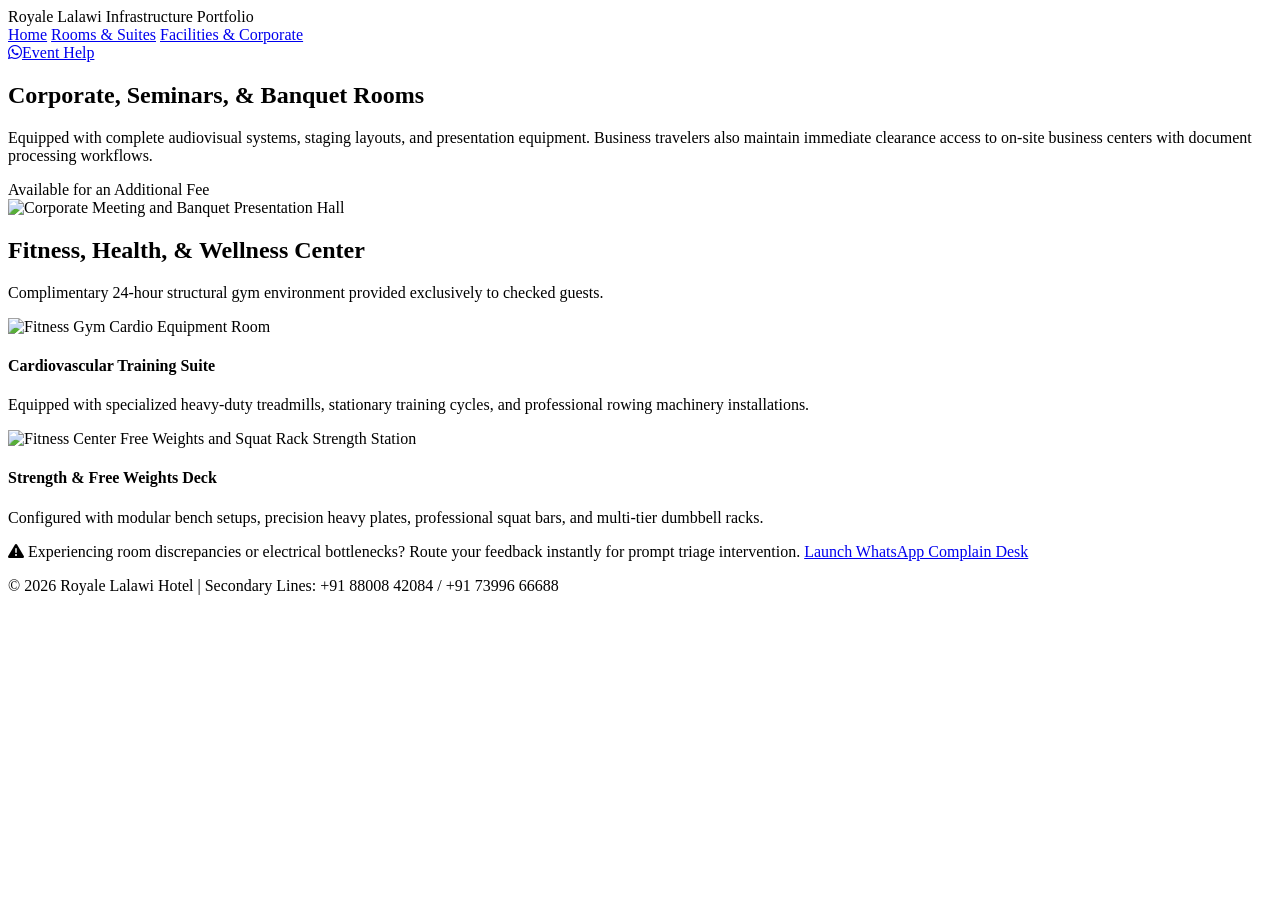
==== amenities.html @ 65584920 "Create amenities.html" ====
<!DOCTYPE html>
<html lang="en">
<head>
    <meta charset="UTF-8">
    <meta name="viewport" content="width=device-width, initial-scale=1.0">
    <title>Facilities & Meetings | Royale Lalawi Hotel</title>
    <script src="https://cdn.jsdelivr.net/npm/@tailwindcss/browser@4"></script>
    <link rel="stylesheet" href="https://cdnjs.cloudflare.com/ajax/libs/font-awesome/6.4.0/css/all.min.css">
</head>
<body class="bg-gray-50 text-gray-800 antialiased">

    <!-- Navigation Header -->
    <header class="sticky top-0 z-50 bg-white shadow-md">
        <div class="max-w-7xl mx-auto px-4 sm:px-6 lg:px-8 h-20 flex items-center justify-between">
            <div class="flex flex-col">
                <span class="text-xl font-bold tracking-wide text-amber-800 uppercase">Royale Lalawi</span>
                <span class="text-xs text-gray-500 tracking-widest uppercase">Infrastructure Portfolio</span>
            </div>
            <nav class="hidden md:flex space-x-8 font-semibold text-sm text-gray-600">
                <a href="index.html" class="hover:text-amber-700 transition">Home</a>
                <a href="rooms.html" class="hover:text-amber-700 transition">Rooms & Suites</a>
                <a href="amenities.html" class="text-amber-700">Facilities & Corporate</a>
            </nav>
            <div>
                <a href="https://wa.me/917005258554?text=Inquiry%20regarding%20Banquet%20Space" target="_blank" class="bg-green-600 text-white px-3 py-1.5 rounded text-xs font-bold hover:bg-green-700">
                    <i class="fa-brands fa-whatsapp mr-1"></i>Event Help
                </a>
            </div>
        </div>
    </header>

    <main class="max-w-7xl mx-auto px-4 sm:px-6 lg:px-8 py-12">
        
        <!-- Corporate Event Hall Section -->
        <section class="grid grid-cols-1 lg:grid-cols-3 gap-8 items-center mb-16">
            <div class="lg:col-span-1 space-y-4">
                <h2 class="text-2xl font-bold text-gray-900 tracking-tight">Corporate, Seminars, & Banquet Rooms</h2>
                <p class="text-sm text-gray-600 leading-relaxed">
                    Equipped with complete audiovisual systems, staging layouts, and presentation equipment. Business travelers also maintain immediate clearance access to on-site business centers with document processing workflows.
                </p>
                <span class="inline-block bg-amber-50 text-amber-800 border border-amber-200 rounded px-3 py-1 text-xs font-semibold">Available for an Additional Fee</span>
            </div>
            <div class="lg:col-span-2">
                <img src="248084.jpg" alt="Corporate Meeting and Banquet Presentation Hall" class="w-full rounded-xl shadow-md border">
            </div>
        </section>

        <!-- Dynamic Fitness & Leisure Infrastructure Section -->
        <section class="border-t border-gray-200 pt-12">
            <div class="text-center max-w-2xl mx-auto mb-10">
                <h2 class="text-2xl font-bold text-gray-900">Fitness, Health, & Wellness Center</h2>
                <p class="text-sm text-gray-500 mt-1">Complimentary 24-hour structural gym environment provided exclusively to checked guests.</p>
            </div>

            <div class="grid grid-cols-1 md:grid-cols-2 gap-8">
                <div class="bg-white border rounded-xl overflow-hidden shadow-xs">
                    <img src="248080.jpg" alt="Fitness Gym Cardio Equipment Room" class="w-full h-64 object-cover">
                    <div class="p-4">
                        <h4 class="font-bold text-md text-gray-900 mb-1">Cardiovascular Training Suite</h4>
                        <p class="text-xs text-gray-600">Equipped with specialized heavy-duty treadmills, stationary training cycles, and professional rowing machinery installations.</p>
                    </div>
                </div>

                <div class="bg-white border rounded-xl overflow-hidden shadow-xs">
                    <img src="248108.jpg" alt="Fitness Center Free Weights and Squat Rack Strength Station" class="w-full h-64 object-cover">
                    <div class="p-4">
                        <h4 class="font-bold text-md text-gray-900 mb-1">Strength & Free Weights Deck</h4>
                        <p class="text-xs text-gray-600">Configured with modular bench setups, precision heavy plates, professional squat bars, and multi-tier dumbbell racks.</p>
                    </div>
                </div>
            </div>
        </section>
    </main>

    <!-- Persistent Global Operational Complaint Redirection Sticky Footnote -->
    <div class="bg-red-50 border-t-2 border-red-600 text-red-900 p-4 sticky bottom-0 z-40 text-center text-xs">
        <div class="max-w-4xl mx-auto flex flex-col sm:flex-row items-center justify-between gap-2">
            <span><i class="fa-solid fa-triangle-exclamation mr-1"></i> Experiencing room discrepancies or electrical bottlenecks? Route your feedback instantly for prompt triage intervention.</span>
            <a href="https://wa.me/917005258554?text=HOTEL%20ESCALATION%20LOG%3A%20Please%20dispatch%20assistance%20immediately." target="_blank" class="bg-red-600 hover:bg-red-700 text-white font-bold px-4 py-1.5 rounded whitespace-nowrap shadow-xs">
                Launch WhatsApp Complain Desk
            </a>
        </div>
    </div>

    <footer class="bg-gray-900 text-gray-400 py-6 text-center text-xs">
        <p>&copy; 2026 Royale Lalawi Hotel | Secondary Lines: +91 88008 42084 / +91 73996 66688</p>
    </footer>
</body>
</html>
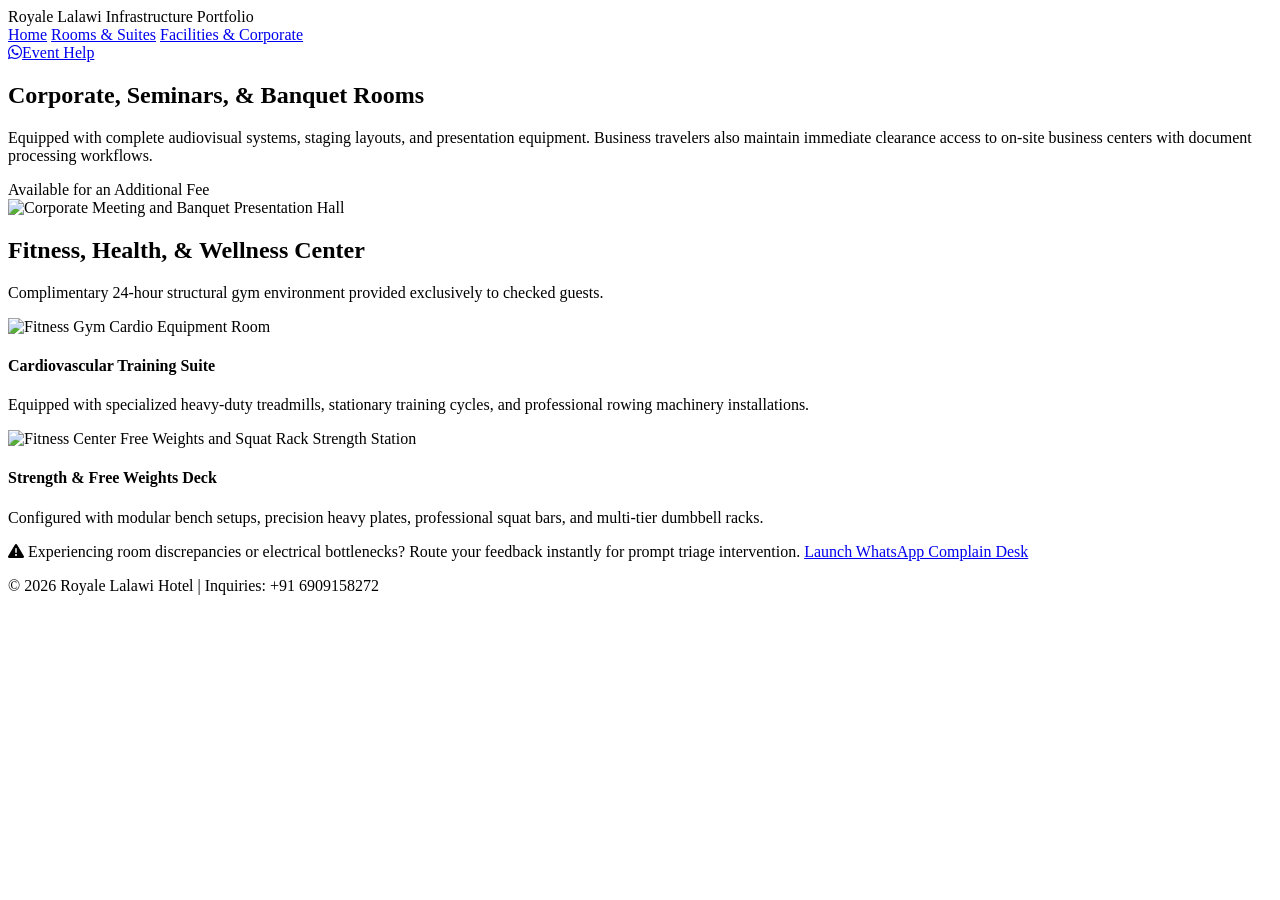
==== commit 06799a59: "Update WhatsApp links and image paths in amenities.html" ====
--- a/amenities.html
+++ b/amenities.html
@@ -9,7 +9,6 @@
 </head>
 <body class="bg-gray-50 text-gray-800 antialiased">
 
-    <!-- Navigation Header -->
     <header class="sticky top-0 z-50 bg-white shadow-md">
         <div class="max-w-7xl mx-auto px-4 sm:px-6 lg:px-8 h-20 flex items-center justify-between">
             <div class="flex flex-col">
@@ -22,7 +21,7 @@
                 <a href="amenities.html" class="text-amber-700">Facilities & Corporate</a>
             </nav>
             <div>
-                <a href="https://wa.me/917005258554?text=Inquiry%20regarding%20Banquet%20Space" target="_blank" class="bg-green-600 text-white px-3 py-1.5 rounded text-xs font-bold hover:bg-green-700">
+                <a href="https://wa.me/916909158272?text=Inquiry%20regarding%20Banquet%20Space" target="_blank" class="bg-green-600 text-white px-3 py-1.5 rounded text-xs font-bold hover:bg-green-700">
                     <i class="fa-brands fa-whatsapp mr-1"></i>Event Help
                 </a>
             </div>
@@ -31,7 +30,6 @@
 
     <main class="max-w-7xl mx-auto px-4 sm:px-6 lg:px-8 py-12">
         
-        <!-- Corporate Event Hall Section -->
         <section class="grid grid-cols-1 lg:grid-cols-3 gap-8 items-center mb-16">
             <div class="lg:col-span-1 space-y-4">
                 <h2 class="text-2xl font-bold text-gray-900 tracking-tight">Corporate, Seminars, & Banquet Rooms</h2>
@@ -41,11 +39,10 @@
                 <span class="inline-block bg-amber-50 text-amber-800 border border-amber-200 rounded px-3 py-1 text-xs font-semibold">Available for an Additional Fee</span>
             </div>
             <div class="lg:col-span-2">
-                <img src="248084.jpg" alt="Corporate Meeting and Banquet Presentation Hall" class="w-full rounded-xl shadow-md border">
+                <img src="./248084.jpg" alt="Corporate Meeting and Banquet Presentation Hall" class="w-full rounded-xl shadow-md border">
             </div>
         </section>
 
-        <!-- Dynamic Fitness & Leisure Infrastructure Section -->
         <section class="border-t border-gray-200 pt-12">
             <div class="text-center max-w-2xl mx-auto mb-10">
                 <h2 class="text-2xl font-bold text-gray-900">Fitness, Health, & Wellness Center</h2>
@@ -54,7 +51,7 @@
 
             <div class="grid grid-cols-1 md:grid-cols-2 gap-8">
                 <div class="bg-white border rounded-xl overflow-hidden shadow-xs">
-                    <img src="248080.jpg" alt="Fitness Gym Cardio Equipment Room" class="w-full h-64 object-cover">
+                    <img src="./248080.jpg" alt="Fitness Gym Cardio Equipment Room" class="w-full h-64 object-cover">
                     <div class="p-4">
                         <h4 class="font-bold text-md text-gray-900 mb-1">Cardiovascular Training Suite</h4>
                         <p class="text-xs text-gray-600">Equipped with specialized heavy-duty treadmills, stationary training cycles, and professional rowing machinery installations.</p>
@@ -62,7 +59,7 @@
                 </div>
 
                 <div class="bg-white border rounded-xl overflow-hidden shadow-xs">
-                    <img src="248108.jpg" alt="Fitness Center Free Weights and Squat Rack Strength Station" class="w-full h-64 object-cover">
+                    <img src="./248108.jpg" alt="Fitness Center Free Weights and Squat Rack Strength Station" class="w-full h-64 object-cover">
                     <div class="p-4">
                         <h4 class="font-bold text-md text-gray-900 mb-1">Strength & Free Weights Deck</h4>
                         <p class="text-xs text-gray-600">Configured with modular bench setups, precision heavy plates, professional squat bars, and multi-tier dumbbell racks.</p>
@@ -72,19 +69,17 @@
         </section>
     </main>
 
-    <!-- Persistent Global Operational Complaint Redirection Sticky Footnote -->
     <div class="bg-red-50 border-t-2 border-red-600 text-red-900 p-4 sticky bottom-0 z-40 text-center text-xs">
         <div class="max-w-4xl mx-auto flex flex-col sm:flex-row items-center justify-between gap-2">
             <span><i class="fa-solid fa-triangle-exclamation mr-1"></i> Experiencing room discrepancies or electrical bottlenecks? Route your feedback instantly for prompt triage intervention.</span>
-            <a href="https://wa.me/917005258554?text=HOTEL%20ESCALATION%20LOG%3A%20Please%20dispatch%20assistance%20immediately." target="_blank" class="bg-red-600 hover:bg-red-700 text-white font-bold px-4 py-1.5 rounded whitespace-nowrap shadow-xs">
+            <a href="https://wa.me/916909158272?text=HOTEL%20ESCALATION%20LOG%3A%20Please%20dispatch%20assistance%20immediately." target="_blank" class="bg-red-600 hover:bg-red-700 text-white font-bold px-4 py-1.5 rounded whitespace-nowrap shadow-xs">
                 Launch WhatsApp Complain Desk
             </a>
         </div>
     </div>
 
     <footer class="bg-gray-900 text-gray-400 py-6 text-center text-xs">
-        <p>&copy; 2026 Royale Lalawi Hotel | Secondary Lines: +91 88008 42084 / +91 73996 66688</p>
+        <p>&copy; 2026 Royale Lalawi Hotel | Inquiries: +91 6909158272</p>
     </footer>
 </body>
 </html>
-
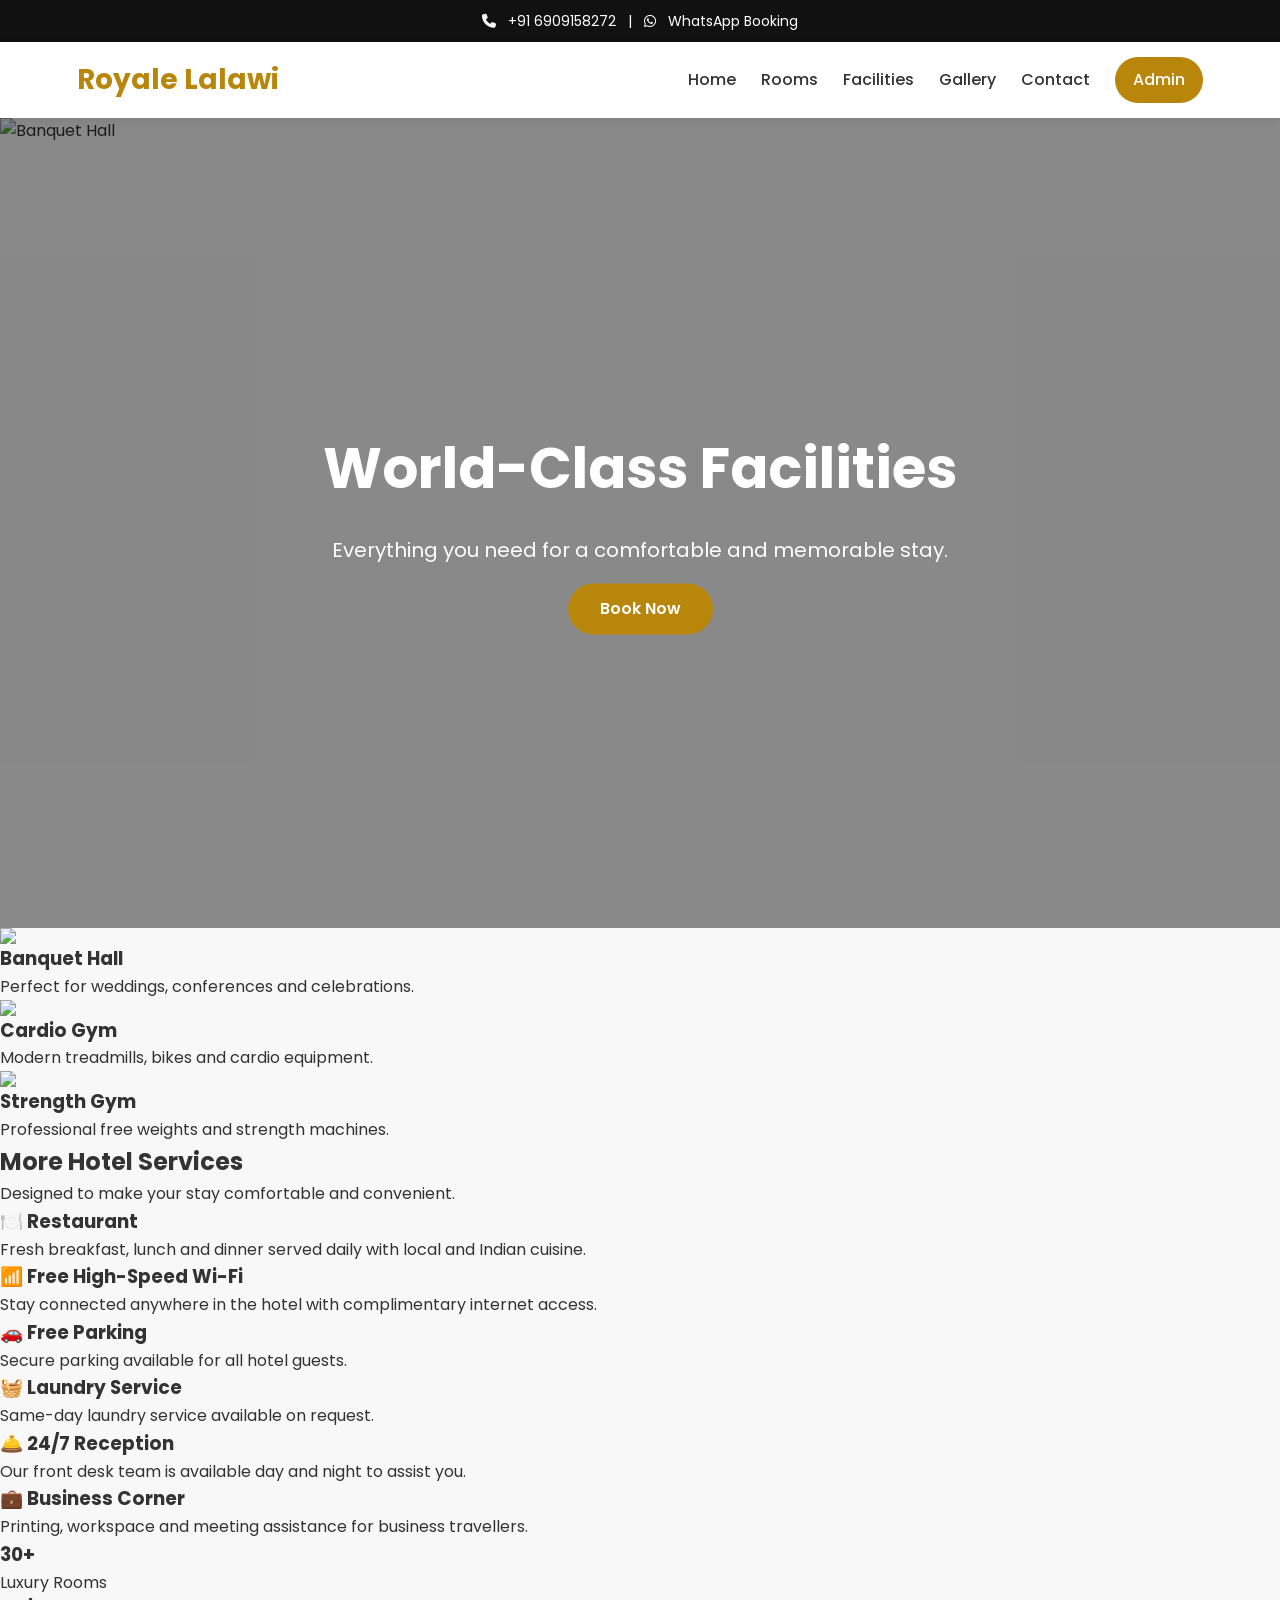
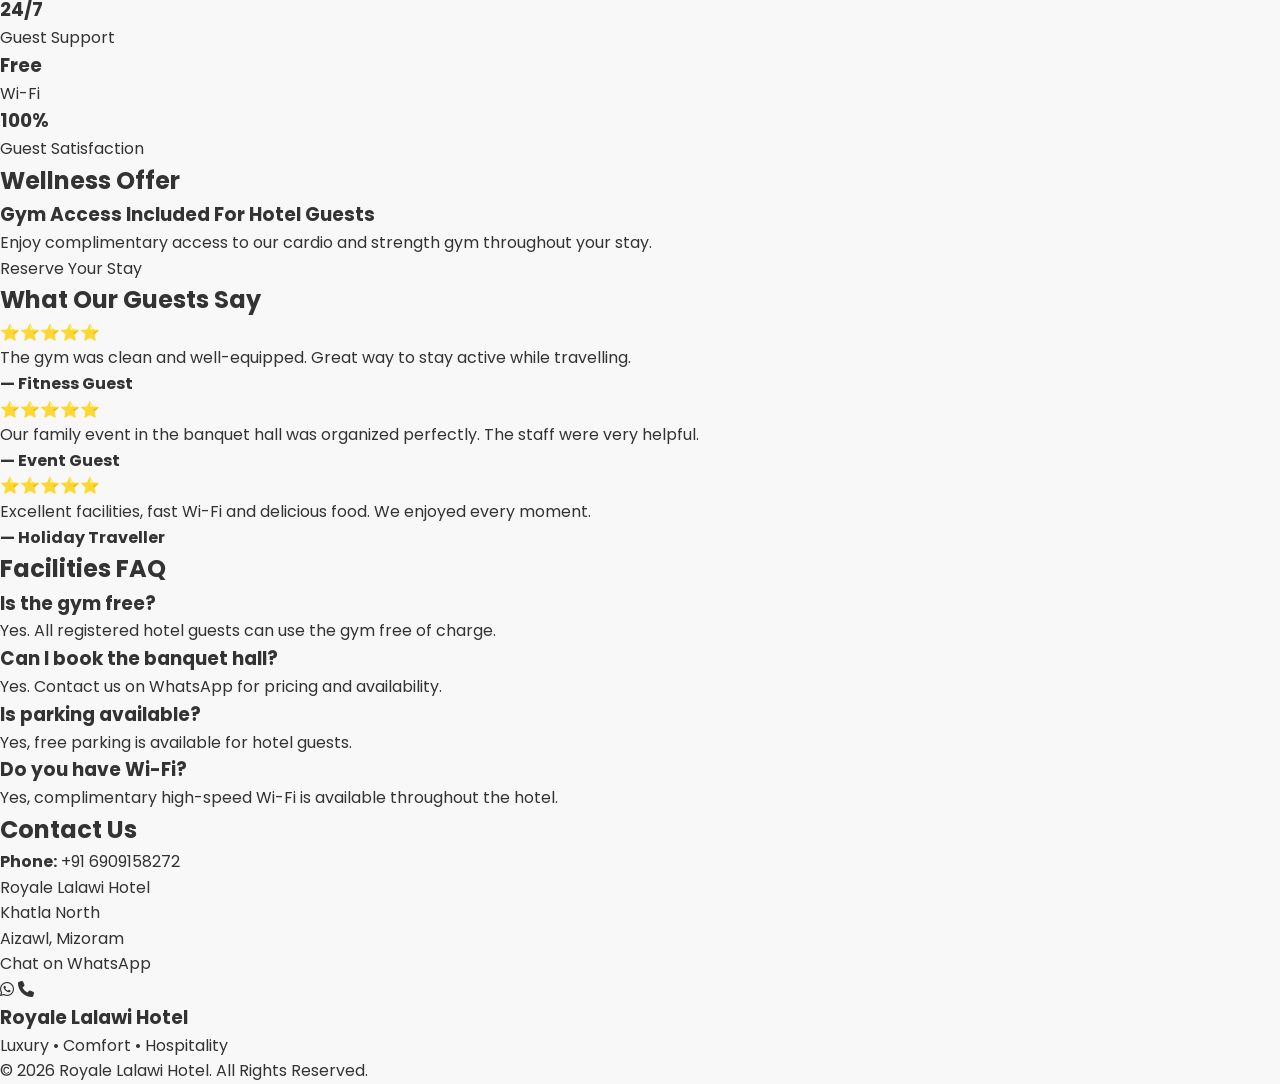
==== commit 1301ac71: "Update amenities.html" ====
--- a/amenities.html
+++ b/amenities.html
@@ -1,85 +1,433 @@
 <!DOCTYPE html>
 <html lang="en">
+
 <head>
-    <meta charset="UTF-8">
-    <meta name="viewport" content="width=device-width, initial-scale=1.0">
-    <title>Facilities & Meetings | Royale Lalawi Hotel</title>
-    <script src="https://cdn.jsdelivr.net/npm/@tailwindcss/browser@4"></script>
-    <link rel="stylesheet" href="https://cdnjs.cloudflare.com/ajax/libs/font-awesome/6.4.0/css/all.min.css">
+
+<meta charset="UTF-8">
+
+<meta name="viewport" content="width=device-width, initial-scale=1.0">
+
+<title>Facilities | Royale Lalawi Hotel</title>
+
+<link rel="stylesheet" href="style.css">
+
+<link rel="preconnect" href="https://fonts.googleapis.com">
+
+<link rel="preconnect" href="https://fonts.gstatic.com" crossorigin>
+
+<link href="https://fonts.googleapis.com/css2?family=Poppins:wght@300;400;500;600;700;800&display=swap" rel="stylesheet">
+
+<link rel="stylesheet"
+href="https://cdnjs.cloudflare.com/ajax/libs/font-awesome/6.7.2/css/all.min.css">
+
 </head>
-<body class="bg-gray-50 text-gray-800 antialiased">
-
-    <header class="sticky top-0 z-50 bg-white shadow-md">
-        <div class="max-w-7xl mx-auto px-4 sm:px-6 lg:px-8 h-20 flex items-center justify-between">
-            <div class="flex flex-col">
-                <span class="text-xl font-bold tracking-wide text-amber-800 uppercase">Royale Lalawi</span>
-                <span class="text-xs text-gray-500 tracking-widest uppercase">Infrastructure Portfolio</span>
-            </div>
-            <nav class="hidden md:flex space-x-8 font-semibold text-sm text-gray-600">
-                <a href="index.html" class="hover:text-amber-700 transition">Home</a>
-                <a href="rooms.html" class="hover:text-amber-700 transition">Rooms & Suites</a>
-                <a href="amenities.html" class="text-amber-700">Facilities & Corporate</a>
-            </nav>
-            <div>
-                <a href="https://wa.me/916909158272?text=Inquiry%20regarding%20Banquet%20Space" target="_blank" class="bg-green-600 text-white px-3 py-1.5 rounded text-xs font-bold hover:bg-green-700">
-                    <i class="fa-brands fa-whatsapp mr-1"></i>Event Help
-                </a>
-            </div>
-        </div>
-    </header>
-
-    <main class="max-w-7xl mx-auto px-4 sm:px-6 lg:px-8 py-12">
-        
-        <section class="grid grid-cols-1 lg:grid-cols-3 gap-8 items-center mb-16">
-            <div class="lg:col-span-1 space-y-4">
-                <h2 class="text-2xl font-bold text-gray-900 tracking-tight">Corporate, Seminars, & Banquet Rooms</h2>
-                <p class="text-sm text-gray-600 leading-relaxed">
-                    Equipped with complete audiovisual systems, staging layouts, and presentation equipment. Business travelers also maintain immediate clearance access to on-site business centers with document processing workflows.
-                </p>
-                <span class="inline-block bg-amber-50 text-amber-800 border border-amber-200 rounded px-3 py-1 text-xs font-semibold">Available for an Additional Fee</span>
-            </div>
-            <div class="lg:col-span-2">
-                <img src="./248084.jpg" alt="Corporate Meeting and Banquet Presentation Hall" class="w-full rounded-xl shadow-md border">
-            </div>
-        </section>
-
-        <section class="border-t border-gray-200 pt-12">
-            <div class="text-center max-w-2xl mx-auto mb-10">
-                <h2 class="text-2xl font-bold text-gray-900">Fitness, Health, & Wellness Center</h2>
-                <p class="text-sm text-gray-500 mt-1">Complimentary 24-hour structural gym environment provided exclusively to checked guests.</p>
-            </div>
-
-            <div class="grid grid-cols-1 md:grid-cols-2 gap-8">
-                <div class="bg-white border rounded-xl overflow-hidden shadow-xs">
-                    <img src="./248080.jpg" alt="Fitness Gym Cardio Equipment Room" class="w-full h-64 object-cover">
-                    <div class="p-4">
-                        <h4 class="font-bold text-md text-gray-900 mb-1">Cardiovascular Training Suite</h4>
-                        <p class="text-xs text-gray-600">Equipped with specialized heavy-duty treadmills, stationary training cycles, and professional rowing machinery installations.</p>
-                    </div>
-                </div>
-
-                <div class="bg-white border rounded-xl overflow-hidden shadow-xs">
-                    <img src="./248108.jpg" alt="Fitness Center Free Weights and Squat Rack Strength Station" class="w-full h-64 object-cover">
-                    <div class="p-4">
-                        <h4 class="font-bold text-md text-gray-900 mb-1">Strength & Free Weights Deck</h4>
-                        <p class="text-xs text-gray-600">Configured with modular bench setups, precision heavy plates, professional squat bars, and multi-tier dumbbell racks.</p>
-                    </div>
-                </div>
-            </div>
-        </section>
-    </main>
-
-    <div class="bg-red-50 border-t-2 border-red-600 text-red-900 p-4 sticky bottom-0 z-40 text-center text-xs">
-        <div class="max-w-4xl mx-auto flex flex-col sm:flex-row items-center justify-between gap-2">
-            <span><i class="fa-solid fa-triangle-exclamation mr-1"></i> Experiencing room discrepancies or electrical bottlenecks? Route your feedback instantly for prompt triage intervention.</span>
-            <a href="https://wa.me/916909158272?text=HOTEL%20ESCALATION%20LOG%3A%20Please%20dispatch%20assistance%20immediately." target="_blank" class="bg-red-600 hover:bg-red-700 text-white font-bold px-4 py-1.5 rounded whitespace-nowrap shadow-xs">
-                Launch WhatsApp Complain Desk
-            </a>
-        </div>
-    </div>
-
-    <footer class="bg-gray-900 text-gray-400 py-6 text-center text-xs">
-        <p>&copy; 2026 Royale Lalawi Hotel | Inquiries: +91 6909158272</p>
-    </footer>
+
+<body>
+
+<div class="top-bar">
+
+<i class="fas fa-phone"></i>
+
+<a href="tel:+916909158272">
+
++91 6909158272
+
+</a>
+
+<span>|</span>
+
+<i class="fab fa-whatsapp"></i>
+
+<a href="https://wa.me/916909158272" target="_blank">
+
+WhatsApp Booking
+
+</a>
+
+</div>
+
+<header>
+
+<div class="logo">
+
+Royale Lalawi
+
+</div>
+
+<button id="menu-btn">
+
+<i class="fas fa-bars"></i>
+
+</button>
+
+<nav id="menu">
+
+<a href="index.html">Home</a>
+
+<a href="rooms.html">Rooms</a>
+
+<a href="amenities.html">Facilities</a>
+
+<a href="gallery.html">Gallery</a>
+
+<a href="contact.html">Contact</a>
+
+<a href="admin.html" class="admin-link">
+
+Admin
+
+</a>
+
+</nav>
+
+</header>
+
+<section class="hero">
+
+<img src="248084.jpg" alt="Banquet Hall">
+
+<div class="overlay"></div>
+
+<div class="hero-content">
+
+<h1>
+
+World-Class Facilities
+
+</h1>
+
+<p>
+
+Everything you need for a comfortable and memorable stay.
+
+</p>
+
+<a href="https://wa.me/916909158272"
+
+class="btn btn-gold"
+
+target="_blank">
+
+Book Now
+
+</a>
+
+</div>
+
+</section>
+
+<section class="facilities">
+
+<div class="facility-grid">
+
+<div class="facility-card">
+
+<img src="248084.jpg">
+
+<h3>
+
+Banquet Hall
+
+</h3>
+
+<p>
+
+Perfect for weddings, conferences and celebrations.
+
+</p>
+
+</div>
+
+<div class="facility-card">
+
+<img src="248080.jpg">
+
+<h3>
+
+Cardio Gym
+
+</h3>
+
+<p>
+
+Modern treadmills, bikes and cardio equipment.
+
+</p>
+
+</div>
+
+<div class="facility-card">
+
+<img src="248108.jpg">
+
+<h3>
+
+Strength Gym
+
+</h3>
+
+<p>
+
+Professional free weights and strength machines.
+
+</p>
+
+</div>
+
+</div>
+
+</section>
+<!-- ================= EXTRA FACILITIES ================= -->
+
+<section class="facilities">
+
+<div class="section-title">
+
+<h2>More Hotel Services</h2>
+
+<p>Designed to make your stay comfortable and convenient.</p>
+
+</div>
+
+<div class="facility-grid">
+
+<div class="facility-card">
+
+<h3>🍽️ Restaurant</h3>
+
+<p>
+Fresh breakfast, lunch and dinner served daily with local and Indian cuisine.
+</p>
+
+</div>
+
+<div class="facility-card">
+
+<h3>📶 Free High-Speed Wi-Fi</h3>
+
+<p>
+Stay connected anywhere in the hotel with complimentary internet access.
+</p>
+
+</div>
+
+<div class="facility-card">
+
+<h3>🚗 Free Parking</h3>
+
+<p>
+Secure parking available for all hotel guests.
+</p>
+
+</div>
+
+<div class="facility-card">
+
+<h3>🧺 Laundry Service</h3>
+
+<p>
+Same-day laundry service available on request.
+</p>
+
+</div>
+
+<div class="facility-card">
+
+<h3>🛎️ 24/7 Reception</h3>
+
+<p>
+Our front desk team is available day and night to assist you.
+</p>
+
+</div>
+
+<div class="facility-card">
+
+<h3>💼 Business Corner</h3>
+
+<p>
+Printing, workspace and meeting assistance for business travellers.
+</p>
+
+</div>
+
+</div>
+
+</section>
+
+<!-- ================= WHY CHOOSE US ================= -->
+
+<section class="why-us">
+
+<div class="why-box">
+<h3>30+</h3>
+<p>Luxury Rooms</p>
+</div>
+
+<div class="why-box">
+<h3>24/7</h3>
+<p>Guest Support</p>
+</div>
+
+<div class="why-box">
+<h3>Free</h3>
+<p>Wi-Fi</p>
+</div>
+
+<div class="why-box">
+<h3>100%</h3>
+<p>Guest Satisfaction</p>
+</div>
+
+</section>
+
+<!-- ================= SPECIAL OFFER ================= -->
+
+<section class="offer">
+
+<div class="offer-box">
+
+<h2>Wellness Offer</h2>
+
+<h3>Gym Access Included For Hotel Guests</h3>
+
+<p>
+Enjoy complimentary access to our cardio and strength gym throughout your stay.
+</p>
+
+<a href="https://wa.me/916909158272"
+target="_blank"
+class="offer-btn">
+
+Reserve Your Stay
+
+</a>
+
+</div>
+
+    </section>
+    <!-- ================= GUEST REVIEWS ================= -->
+
+<section class="reviews">
+
+<h2>What Our Guests Say</h2>
+
+<div class="review-grid">
+
+<div class="review-card">
+⭐⭐⭐⭐⭐
+<p>
+The gym was clean and well-equipped. Great way to stay active while travelling.
+</p>
+<h4>— Fitness Guest</h4>
+</div>
+
+<div class="review-card">
+⭐⭐⭐⭐⭐
+<p>
+Our family event in the banquet hall was organized perfectly. The staff were very helpful.
+</p>
+<h4>— Event Guest</h4>
+</div>
+
+<div class="review-card">
+⭐⭐⭐⭐⭐
+<p>
+Excellent facilities, fast Wi-Fi and delicious food. We enjoyed every moment.
+</p>
+<h4>— Holiday Traveller</h4>
+</div>
+
+</div>
+
+</section>
+
+<!-- ================= FAQ ================= -->
+
+<section class="faq">
+
+<h2>Facilities FAQ</h2>
+
+<div class="faq-item">
+<h3>Is the gym free?</h3>
+<p>Yes. All registered hotel guests can use the gym free of charge.</p>
+</div>
+
+<div class="faq-item">
+<h3>Can I book the banquet hall?</h3>
+<p>Yes. Contact us on WhatsApp for pricing and availability.</p>
+</div>
+
+<div class="faq-item">
+<h3>Is parking available?</h3>
+<p>Yes, free parking is available for hotel guests.</p>
+</div>
+
+<div class="faq-item">
+<h3>Do you have Wi-Fi?</h3>
+<p>Yes, complimentary high-speed Wi-Fi is available throughout the hotel.</p>
+</div>
+
+</section>
+
+<!-- ================= CONTACT ================= -->
+
+<section class="contact-home">
+
+<h2>Contact Us</h2>
+
+<p><strong>Phone:</strong> +91 6909158272</p>
+
+<p>
+Royale Lalawi Hotel<br>
+Khatla North<br>
+Aizawl, Mizoram
+</p>
+
+<a href="https://wa.me/916909158272"
+target="_blank"
+class="contact-btn">
+
+Chat on WhatsApp
+
+</a>
+
+</section>
+
+<!-- ================= FLOATING BUTTONS ================= -->
+
+<a href="https://wa.me/916909158272"
+target="_blank"
+class="floating-whatsapp">
+
+<i class="fab fa-whatsapp"></i>
+
+</a>
+
+<a href="tel:+916909158272"
+class="floating-call">
+
+<i class="fas fa-phone"></i>
+
+</a>
+
+<!-- ================= FOOTER ================= -->
+
+<footer>
+
+<div class="footer-container">
+
+<h3>Royale Lalawi Hotel</h3>
+
+<p>Luxury • Comfort • Hospitality</p>
+
+<p>© 2026 Royale Lalawi Hotel. All Rights Reserved.</p>
+
+</div>
+
+</footer>
+
+<script src="script.js"></script>
+
 </body>
 </html>
--- a/style.css
+++ b/style.css
@@ -0,0 +1,655 @@
+/* ===========================
+   ROYALE LALAWI HOTEL
+   PREMIUM CSS
+=========================== */
+
+*{
+margin:0;
+padding:0;
+box-sizing:border-box;
+}
+
+html{
+scroll-behavior:smooth;
+}
+
+body{
+font-family:'Poppins',sans-serif;
+background:#f8f8f8;
+color:#333;
+line-height:1.6;
+overflow-x:hidden;
+}
+
+/* Links */
+
+a{
+text-decoration:none;
+color:inherit;
+}
+
+/* Images */
+
+img{
+width:100%;
+display:block;
+}
+
+/* Container */
+
+.container{
+width:90%;
+max-width:1200px;
+margin:auto;
+}
+
+/* ================= TOP BAR ================= */
+
+.top-bar{
+background:#111;
+color:#fff;
+display:flex;
+justify-content:center;
+align-items:center;
+gap:12px;
+padding:10px;
+font-size:14px;
+flex-wrap:wrap;
+}
+
+.top-bar a{
+color:#fff;
+transition:.3s;
+}
+
+.top-bar a:hover{
+color:#d4af37;
+}
+
+/* ================= HEADER ================= */
+
+header{
+position:sticky;
+top:0;
+z-index:999;
+background:#fff;
+display:flex;
+justify-content:space-between;
+align-items:center;
+padding:15px 6%;
+box-shadow:0 2px 10px rgba(0,0,0,.08);
+}
+
+.logo{
+font-size:28px;
+font-weight:700;
+color:#b8860b;
+}
+
+#menu-btn{
+display:none;
+font-size:28px;
+background:none;
+border:none;
+cursor:pointer;
+}
+
+nav{
+display:flex;
+gap:25px;
+align-items:center;
+}
+
+nav a{
+font-weight:500;
+transition:.3s;
+}
+
+nav a:hover{
+color:#b8860b;
+}
+
+.admin-link{
+background:#b8860b;
+color:#fff;
+padding:10px 18px;
+border-radius:30px;
+}
+
+/* ================= HERO ================= */
+
+.hero{
+position:relative;
+height:90vh;
+overflow:hidden;
+}
+
+.hero img{
+height:100%;
+object-fit:cover;
+}
+
+.overlay{
+position:absolute;
+inset:0;
+background:rgba(0,0,0,.45);
+}
+
+.hero-content{
+position:absolute;
+top:50%;
+left:50%;
+transform:translate(-50%,-50%);
+text-align:center;
+color:#fff;
+width:90%;
+max-width:800px;
+}
+
+.hero-content h1{
+font-size:56px;
+font-weight:700;
+margin-bottom:20px;
+}
+
+.hero-content p{
+font-size:20px;
+margin-bottom:30px;
+}
+
+.hero-buttons{
+display:flex;
+justify-content:center;
+gap:20px;
+flex-wrap:wrap;
+}
+
+.btn{
+padding:14px 32px;
+background:#fff;
+color:#000;
+border-radius:40px;
+font-weight:600;
+transition:.3s;
+}
+
+.btn:hover{
+transform:translateY(-3px);
+}
+
+.btn-gold{
+background:#b8860b;
+color:#fff;
+}
+
+/* ================= ABOUT ================= */
+
+.about{
+padding:90px 6%;
+background:#fff;
+}
+
+.about .container{
+display:grid;
+grid-template-columns:1fr 1fr;
+gap:40px;
+align-items:center;
+}
+
+.about h2{
+font-size:40px;
+margin-bottom:20px;
+color:#222;
+}
+
+.about p{
+font-size:17px;
+color:#666;
+line-height:1.8;
+}
+
+.about img{
+border-radius:18px;
+box-shadow:0 15px 35px rgba(0,0,0,.12);
+}
+
+/* ================= ROOMS ================= */
+
+.rooms{
+padding:90px 6%;
+background:#f4f4f4;
+text-align:center;
+}
+
+.rooms h2{
+font-size:40px;
+margin-bottom:50px;
+}
+
+.room-grid{
+display:grid;
+grid-template-columns:repeat(auto-fit,minmax(300px,1fr));
+gap:30px;
+}
+
+.room-card{
+background:#fff;
+border-radius:20px;
+overflow:hidden;
+box-shadow:0 10px 30px rgba(0,0,0,.08);
+transition:.3s;
+}
+
+.room-card:hover{
+transform:translateY(-10px);
+}
+
+.room-card img{
+height:240px;
+object-fit:cover;
+}
+
+.room-card h3{
+padding:20px 20px 10px;
+font-size:24px;
+}
+
+.room-card p{
+padding:0 20px 20px;
+color:#666;
+}
+
+.room-card a{
+display:inline-block;
+margin:0 20px 25px;
+padding:12px 24px;
+background:#b8860b;
+color:#fff;
+border-radius:30px;
+  /* ===========================
+   FACILITIES
+=========================== */
+
+.facilities{
+padding:90px 6%;
+background:#fff;
+}
+
+.section-title{
+text-align:center;
+margin-bottom:50px;
+}
+
+.section-title h2{
+font-size:40px;
+margin-bottom:10px;
+color:#222;
+}
+
+.section-title p{
+color:#777;
+font-size:18px;
+}
+
+.facility-grid{
+display:grid;
+grid-template-columns:repeat(auto-fit,minmax(280px,1fr));
+gap:30px;
+}
+
+.facility-card{
+background:#fafafa;
+border-radius:20px;
+overflow:hidden;
+box-shadow:0 10px 25px rgba(0,0,0,.08);
+transition:.35s;
+}
+
+.facility-card:hover{
+transform:translateY(-8px);
+}
+
+.facility-card img{
+height:220px;
+object-fit:cover;
+}
+
+.facility-card h3{
+padding:20px 20px 10px;
+font-size:24px;
+}
+
+.facility-card p{
+padding:0 20px 25px;
+color:#666;
+}
+
+/* ===========================
+   OFFER
+=========================== */
+
+.offer{
+padding:80px 6%;
+background:linear-gradient(135deg,#b8860b,#d4af37);
+color:#fff;
+text-align:center;
+}
+
+.offer-box{
+max-width:800px;
+margin:auto;
+}
+
+.offer h2{
+font-size:42px;
+margin-bottom:15px;
+}
+
+.offer h3{
+font-size:28px;
+margin-bottom:15px;
+}
+
+.offer p{
+font-size:18px;
+margin-bottom:30px;
+}
+
+.offer-btn{
+display:inline-block;
+padding:15px 35px;
+background:#fff;
+color:#b8860b;
+font-weight:700;
+border-radius:50px;
+transition:.3s;
+}
+
+.offer-btn:hover{
+transform:scale(1.05);
+}
+
+/* ===========================
+   GALLERY
+=========================== */
+
+.gallery-preview{
+padding:90px 6%;
+background:#f8f8f8;
+text-align:center;
+}
+
+.gallery-preview h2{
+font-size:40px;
+margin-bottom:40px;
+}
+
+.gallery-grid{
+display:grid;
+grid-template-columns:repeat(auto-fit,minmax(220px,1fr));
+gap:20px;
+margin-bottom:35px;
+}
+
+.gallery-grid img{
+height:220px;
+object-fit:cover;
+border-radius:16px;
+transition:.35s;
+cursor:pointer;
+}
+
+.gallery-grid img:hover{
+transform:scale(1.05);
+}
+
+.view-gallery{
+display:inline-block;
+padding:14px 30px;
+background:#b8860b;
+color:#fff;
+border-radius:40px;
+font-weight:600;
+}
+
+/* ===========================
+   STATS
+=========================== */
+
+.why-us{
+padding:80px 6%;
+background:#111;
+display:grid;
+grid-template-columns:repeat(auto-fit,minmax(180px,1fr));
+gap:25px;
+text-align:center;
+color:#fff;
+}
+
+.why-box h3{
+font-size:42px;
+color:#d4af37;
+margin-bottom:10px;
+}
+
+.why-box p{
+font-size:18px;
+}
+
+/* ===========================
+   REVIEWS
+=========================== */
+
+.reviews{
+padding:90px 6%;
+background:#fff;
+text-align:center;
+}
+
+.reviews h2{
+font-size:40px;
+margin-bottom:45px;
+}
+
+.review-grid{
+display:grid;
+grid-template-columns:repeat(auto-fit,minmax(280px,1fr));
+gap:25px;
+}
+
+.review-card{
+background:#fafafa;
+padding:30px;
+border-radius:18px;
+box-shadow:0 10px 25px rgba(0,0,0,.08);
+}
+
+.review-card h4{
+margin-top:18px;
+color:#b8860b;
+}
+
+/* ===========================
+   FAQ
+=========================== */
+
+.faq{
+padding:90px 6%;
+background:#f5f5f5;
+}
+
+.faq h2{
+text-align:center;
+font-size:40px;
+margin-bottom:40px;
+}
+
+.faq-item{
+background:#fff;
+padding:22px;
+margin-bottom:18px;
+border-radius:12px;
+box-shadow:0 5px 15px rgba(0,0,0,.06);
+}
+
+.faq-item h3{
+margin-bottom:10px;
+color:#b8860b;
+}
+
+/* ===========================
+   CONTACT SECTION
+=========================== */
+
+.contact-home{
+padding:90px 6%;
+text-align:center;
+background:#fff;
+}
+
+.contact-home h2{
+font-size:40px;
+margin-bottom:25px;
+}
+
+.contact-home p{
+margin-bottom:12px;
+font-size:18px;
+}
+
+.contact-btn{
+display:inline-block;
+margin-top:25px;
+padding:15px 35px;
+background:#25D366;
+color:#fff;
+border-radius:40px;
+font-weight:700;
+}
+
+/* ===========================
+   FOOTER
+=========================== */
+
+footer{
+background:#111;
+color:#fff;
+padding:50px 20px;
+text-align:center;
+}
+
+.footer-container h3{
+font-size:28px;
+margin-bottom:15px;
+color:#d4af37;
+}
+
+.footer-container p{
+margin:8px 0;
+}
+
+/* ===========================
+   FLOATING BUTTONS
+=========================== */
+
+.floating-whatsapp,
+.floating-call{
+position:fixed;
+right:20px;
+width:60px;
+height:60px;
+border-radius:50%;
+display:flex;
+justify-content:center;
+align-items:center;
+font-size:28px;
+color:#fff;
+box-shadow:0 10px 25px rgba(0,0,0,.25);
+z-index:999;
+}
+
+.floating-whatsapp{
+bottom:90px;
+background:#25D366;
+}
+
+.floating-call{
+bottom:20px;
+background:#007BFF;
+  }
+  /* ==========================================
+   MOBILE RESPONSIVE
+========================================== */
+
+@media (max-width:900px){
+
+#menu-btn{
+display:block;
+color:#333;
+}
+
+nav{
+position:absolute;
+top:75px;
+left:0;
+width:100%;
+background:#fff;
+display:none;
+flex-direction:column;
+padding:20px;
+box-shadow:0 10px 20px rgba(0,0,0,.1);
+}
+
+nav.active{
+display:flex;
+}
+
+nav a{
+padding:12px 0;
+border-bottom:1px solid #eee;
+}
+
+.hero{
+height:75vh;
+}
+
+.hero-content h1{
+font-size:36px;
+}
+
+.hero-content p{
+font-size:17px;
+}
+
+.about .container{
+grid-template-columns:1fr;
+}
+
+.about h2,
+.rooms h2,
+.section-title h2,
+.gallery-preview h2,
+.reviews h2,
+.contact-home h2,
+.faq h2{
+font-size:32px;
+}
+
+.hero-buttons{
+flex-direction:column;
+align-items:center;
+}
+
+.btn{
+width:250px;
+text-align:center;
+}
+
+.room-grid,
+.facility-grid,
+.gallery-grid,
+.review-grid{
+grid-template-columns:1fr;
+}
+
+.gallery
